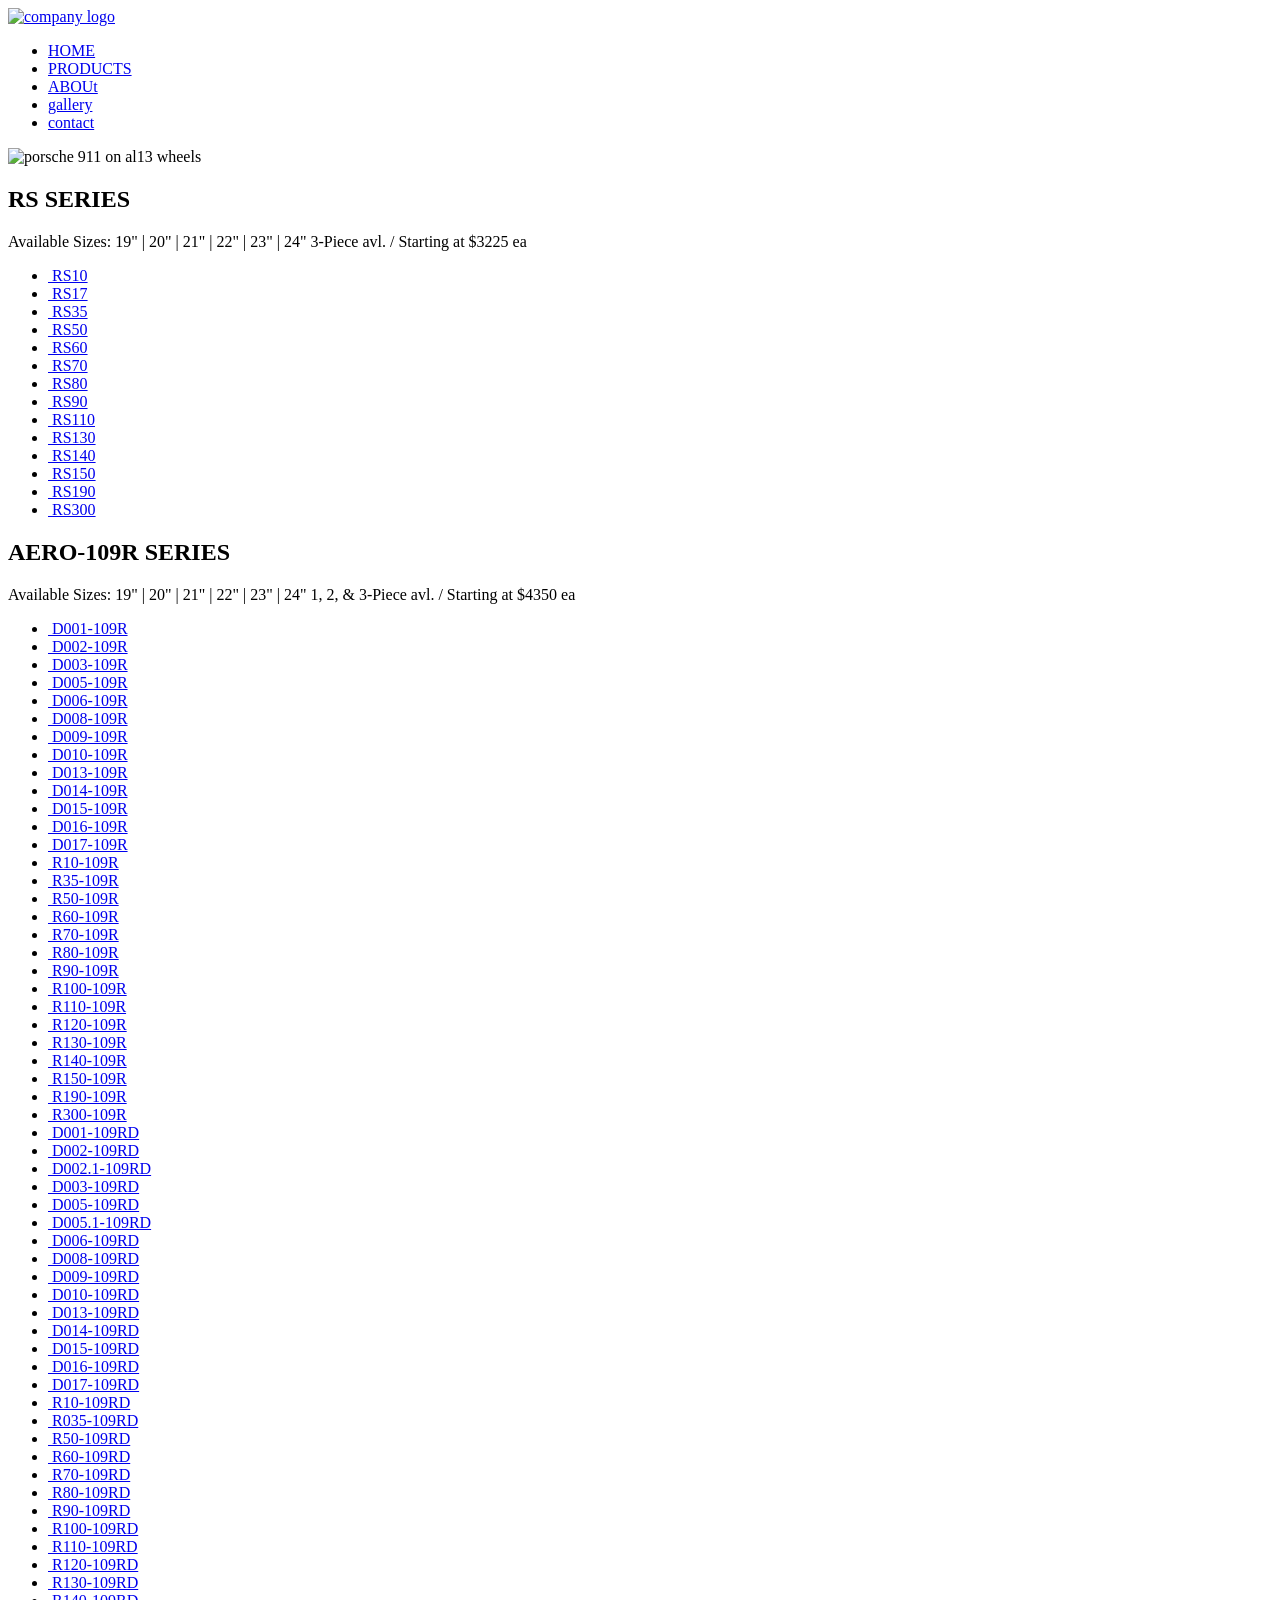
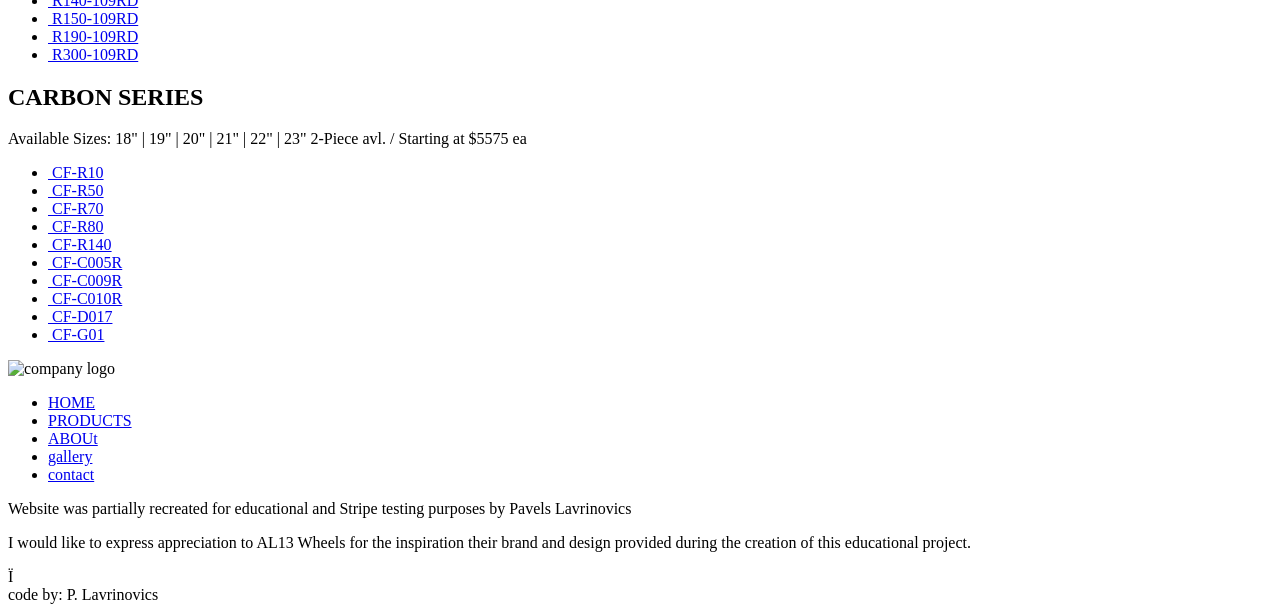
==== pages/products.html @ dd549a8f "Update products.html" ====
<!DOCTYPE html>
<html lang="en">

<head>
  <meta charset="UTF-8">
  <link rel="icon" type="image/png" href="../favicon/favicon-96x96.png" sizes="96x96" />
  <link rel="icon" type="image/svg+xml" href="../favicon/favicon.svg" />
  <link rel="shortcut icon" href="../favicon/favicon.ico" />
  <link rel="apple-touch-icon" sizes="180x180" href="../favicon/apple-touch-icon.png" />
  <link rel="manifest" href="../favicon/site.webmanifest" />
  <link rel="stylesheet" href="../css/reset.css">
  <link rel="stylesheet" href="../css/header-footer-general.css">
  <link rel="stylesheet" href="../css/products.css">
  <meta name="viewport" content="width=device-width, initial-scale=1.0">
  <title>AL13 | PRODUCTS</title>
</head>

<body class="body">
  <div class="wrapper">

    <header class="header">
      <div class="container">
        <div class="header__inner">
          <nav class="header__nav">
            <a href="../index.html" class="header__logo"><img src="../img/al13-logo-light.png" alt="company logo"></a>
            <ul class="header__list">
              <li class="header__item">
                <a href="../index.html" class="header__link">HOME</a>
              </li>
              <li class="header__item">
                <a href="products.html" class="header__link">PRODUCTS</a>
              </li>
              <li class="header__item">
                <a href="#" class="header__link">ABOUt</a>
              </li>
              <li class="header__item">
                <a href="https://al13wheels.com/vehicle-gallery/" class="header__link">gallery</a>
              </li>
              <li class="header__item">
                <a href="#" class="header__link">contact</a>
              </li>
            </ul>
            <div class="burger-menu">
              <span></span>
            </div>
          </nav>
        </div>
      </div>
    </header>

    <main class="main">

      <section class="hero">
        <img loading="lazy" src="../img/wheel-gallery-banner.jpg" alt="porsche 911 on al13 wheels" class="hero__bg">
      </section>

      <section class="products">
        <div class="container">
          <div class="products__inner">
            <section class="series">
              <h2 class="series__title">RS SERIES</h2>
              <span class="series__sizes">Available Sizes: 19" | 20" | 21" | 22" | 23" | 24"</span>
              <span class="series__price">3-Piece avl. / Starting at $3225 ea</span>
              <span class="series__divider"></span>
              <ul class="series__list">
                <li>
                  <a href="product-page.html" class="series_item series_item--new">
                    <img loading="lazy" src="../img/products/RS-SERIES/RS10-800x800.jpg" alt=""
                      class="series__item-img">
                    <span class="series__item-title">RS10</span>
                  </a>
                </li>
                <li>
                  <a href="product-page.html" class="series_item series_item--new">
                    <img loading="lazy" src="../img/products/RS-SERIES/RS017-800x800.jpg" alt=""
                      class="series__item-img">
                    <span class="series__item-title">RS17</span>
                  </a>
                </li>
                <li>
                  <a href="product-page.html" class="series_item series_item--new">
                    <img loading="lazy" src="../img/products/RS-SERIES/RS35-800x800.jpg" alt=""
                      class="series__item-img">
                    <span class="series__item-title">RS35</span>
                  </a>
                </li>
                <li>
                  <a href="product-page.html" class="series_item series_item--new">
                    <img loading="lazy" src="../img/products/RS-SERIES/RS50-800x800.jpg" alt=""
                      class="series__item-img">
                    <span class="series__item-title">RS50</span>
                  </a>
                </li>
                <li>
                  <a href="product-page.html" class="series_item series_item--new">
                    <img loading="lazy" src="../img/products/RS-SERIES/RS60-800x800.jpg" alt=""
                      class="series__item-img">
                    <span class="series__item-title">RS60</span>
                  </a>
                </li>
                <li>
                  <a href="product-page.html" class="series_item series_item--new">
                    <img loading="lazy" src="../img/products/RS-SERIES/RS70-800x800.jpg" alt=""
                      class="series__item-img">
                    <span class="series__item-title">RS70</span>
                  </a>
                </li>
                <li>
                  <a href="product-page.html" class="series_item series_item--new">
                    <img loading="lazy" src="../img/products/RS-SERIES/RS80-800x800.jpg" alt=""
                      class="series__item-img">
                    <span class="series__item-title">RS80</span>
                  </a>
                </li>
                <li>
                  <a href="product-page.html" class="series_item series_item--new">
                    <img loading="lazy" src="../img/products/RS-SERIES/RS90-800x800.jpg" alt=""
                      class="series__item-img">
                    <span class="series__item-title">RS90</span>
                  </a>
                </li>
                <li>
                  <a href="product-page.html" class="series_item series_item--new">
                    <img loading="lazy" src="../img/products/RS-SERIES/RS110-800x800.jpg" alt=""
                      class="series__item-img">
                    <span class="series__item-title">RS110</span>
                  </a>
                </li>
                <li>
                  <a href="product-page.html" class="series_item series_item--new">
                    <img loading="lazy" src="../img/products/RS-SERIES/RS130-800x800.jpg" alt=""
                      class="series__item-img">
                    <span class="series__item-title">RS130</span>
                  </a>
                </li>
                <li>
                  <a href="product-page.html" class="series_item series_item--new">
                    <img loading="lazy" src="../img/products/RS-SERIES/RS140-800x800.jpg" alt=""
                      class="series__item-img">
                    <span class="series__item-title">RS140</span>
                  </a>
                </li>
                <li>
                  <a href="product-page.html" class="series_item series_item--new">
                    <img loading="lazy" src="../img/products/RS-SERIES/RS150-800x800.jpg" alt=""
                      class="series__item-img">
                    <span class="series__item-title">RS150</span>
                  </a>
                </li>
                <li>
                  <a href="product-page.html" class="series_item series_item--new">
                    <img loading="lazy" src="../img/products/RS-SERIES/RS190-800x800.jpg" alt=""
                      class="series__item-img">
                    <span class="series__item-title">RS190</span>
                  </a>
                </li>
                <li>
                  <a href="product-page.html" class="series_item series_item--new">
                    <img loading="lazy" src="../img/products/RS-SERIES/RS300-800x800.jpg" alt=""
                      class="series__item-img">
                    <span class="series__item-title">RS300</span>
                  </a>
                </li>
              </ul>
            </section>
            <section class="series">
              <h2 class="series__title">AERO-109R SERIES</h2>
              <span class="series__sizes">Available Sizes: 19" | 20" | 21" | 22" | 23" | 24"</span>
              <span class="series__price">1, 2, & 3-Piece avl. / Starting at $4350 ea</span>
              <span class="series__divider"></span>
              <ul class="series__list">

                <li>
                  <a href="product-page.html" class="series_item">
                    <img loading="lazy" src="../img/products/AERO-SERIES/D001-109R-800x800.jpg" alt=""
                      class="series__item-img">
                    <span class="series__item-title">D001-109R</span>
                  </a>
                </li>
                <li>
                  <a href="product-page.html" class="series_item">
                    <img loading="lazy" src="../img/products/AERO-SERIES/D002-109R-800x800.jpg" alt=""
                      class="series__item-img">
                    <span class="series__item-title">D002-109R</span>
                  </a>
                </li>
                <li>
                  <a href="product-page.html" class="series_item">
                    <img loading="lazy" src="../img/products/AERO-SERIES/D003-109R-800x800.jpg" alt=""
                      class="series__item-img">
                    <span class="series__item-title">D003-109R</span>
                  </a>
                </li>
                <li>
                  <a href="product-page.html" class="series_item">
                    <img loading="lazy" src="../img/products/AERO-SERIES/D005-109R-800x800.jpg" alt=""
                      class="series__item-img">
                    <span class="series__item-title">D005-109R</span>
                  </a>
                </li>
                <li>
                  <a href="product-page.html" class="series_item">
                    <img loading="lazy" src="../img/products/AERO-SERIES/D006-109R-800x800.jpg" alt=""
                      class="series__item-img">
                    <span class="series__item-title">D006-109R</span>
                  </a>
                </li>
                <li>
                  <a href="product-page.html" class="series_item">
                    <img loading="lazy" src="../img/products/AERO-SERIES/D008-109R-800x800.jpg" alt=""
                      class="series__item-img">
                    <span class="series__item-title">D008-109R</span>
                  </a>
                </li>
                <li>
                  <a href="product-page.html" class="series_item">
                    <img loading="lazy" src="../img/products/AERO-SERIES/D009-109R-800x800.jpg" alt=""
                      class="series__item-img">
                    <span class="series__item-title">D009-109R</span>
                  </a>
                </li>
                <li>
                  <a href="product-page.html" class="series_item">
                    <img loading="lazy" src="../img/products/AERO-SERIES/D010-109R-800x800.jpg" alt=""
                      class="series__item-img">
                    <span class="series__item-title">D010-109R</span>
                  </a>
                </li>
                <li>
                  <a href="product-page.html" class="series_item">
                    <img loading="lazy" src="../img/products/AERO-SERIES/D013-109R-800x800.jpg" alt=""
                      class="series__item-img">
                    <span class="series__item-title">D013-109R</span>
                  </a>
                </li>
                <li>
                  <a href="product-page.html" class="series_item">
                    <img loading="lazy" src="../img/products/AERO-SERIES/D014-109R-800x800.jpg" alt=""
                      class="series__item-img">
                    <span class="series__item-title">D014-109R</span>
                  </a>
                </li>
                <li>
                  <a href="product-page.html" class="series_item">
                    <img loading="lazy" src="../img/products/AERO-SERIES/D015-109R-800x800.jpg" alt=""
                      class="series__item-img">
                    <span class="series__item-title">D015-109R</span>
                  </a>
                </li>
                <li>
                  <a href="product-page.html" class="series_item">
                    <img loading="lazy" src="../img/products/AERO-SERIES/D016-109R-800x800.jpg" alt=""
                      class="series__item-img">
                    <span class="series__item-title">D016-109R</span>
                  </a>
                </li>
                <li>
                  <a href="product-page.html" class="series_item">
                    <img loading="lazy" src="../img/products/AERO-SERIES/D017-109R-800x800.jpg" alt=""
                      class="series__item-img">
                    <span class="series__item-title">D017-109R</span>
                  </a>
                </li>
                <li>
                  <a href="product-page.html" class="series_item">
                    <img loading="lazy" src="../img/products/AERO-SERIES/R10-109R-800x800.jpg" alt=""
                      class="series__item-img">
                    <span class="series__item-title">R10-109R</span>
                  </a>
                </li>
                <li>
                  <a href="product-page.html" class="series_item">
                    <img loading="lazy" src="../img/products/AERO-SERIES/R35-109R-800x800.jpg" alt=""
                      class="series__item-img">
                    <span class="series__item-title">R35-109R</span>
                  </a>
                </li>
                <li>
                  <a href="product-page.html" class="series_item">
                    <img loading="lazy" src="../img/products/AERO-SERIES/R50-109R-800x800.jpg" alt=""
                      class="series__item-img">
                    <span class="series__item-title">R50-109R</span>
                  </a>
                </li>
                <li>
                  <a href="product-page.html" class="series_item">
                    <img loading="lazy" src="../img/products/AERO-SERIES/R60-109R-800x800.jpg" alt=""
                      class="series__item-img">
                    <span class="series__item-title">R60-109R</span>
                  </a>
                </li>
                <li>
                  <a href="product-page.html" class="series_item">
                    <img loading="lazy" src="../img/products/AERO-SERIES/R70-109R-800x800.jpg" alt=""
                      class="series__item-img">
                    <span class="series__item-title">R70-109R</span>
                  </a>
                </li>
                <li>
                  <a href="product-page.html" class="series_item">
                    <img loading="lazy" src="../img/products/AERO-SERIES/R80-109R-800x800.jpg" alt=""
                      class="series__item-img">
                    <span class="series__item-title">R80-109R</span>
                  </a>
                </li>
                <li>
                  <a href="product-page.html" class="series_item">
                    <img loading="lazy" src="../img/products/AERO-SERIES/R90-109R-800x800.jpg" alt=""
                      class="series__item-img">
                    <span class="series__item-title">R90-109R</span>
                  </a>
                </li>
                <li>
                  <a href="product-page.html" class="series_item">
                    <img loading="lazy" src="../img/products/AERO-SERIES/R100-109R-800x800.jpg" alt=""
                      class="series__item-img">
                    <span class="series__item-title">R100-109R</span>
                  </a>
                </li>
                <li>
                  <a href="product-page.html" class="series_item">
                    <img loading="lazy" src="../img/products/AERO-SERIES/R110-109R-800x800.jpg" alt=""
                      class="series__item-img">
                    <span class="series__item-title">R110-109R</span>
                  </a>
                </li>
                <li>
                  <a href="product-page.html" class="series_item">
                    <img loading="lazy" src="../img/products/AERO-SERIES/R120-109R-800x800.jpg" alt=""
                      class="series__item-img">
                    <span class="series__item-title">R120-109R</span>
                  </a>
                </li>
                <li>
                  <a href="product-page.html" class="series_item">
                    <img loading="lazy" src="../img/products/AERO-SERIES/R130-109R-800x800.jpg" alt=""
                      class="series__item-img">
                    <span class="series__item-title">R130-109R</span>
                  </a>
                </li>
                <li>
                  <a href="product-page.html" class="series_item">
                    <img loading="lazy" src="../img/products/AERO-SERIES/R140-109R-800x800.jpg" alt=""
                      class="series__item-img">
                    <span class="series__item-title">R140-109R</span>
                  </a>
                </li>
                <li>
                  <a href="product-page.html" class="series_item">
                    <img loading="lazy" src="../img/products/AERO-SERIES/R150-109R-800x800.jpg" alt=""
                      class="series__item-img">
                    <span class="series__item-title">R150-109R</span>
                  </a>
                </li>
                <li>
                  <a href="product-page.html" class="series_item">
                    <img loading="lazy" src="../img/products/AERO-SERIES/R190-109R.111-800x800.jpg" alt=""
                      class="series__item-img">
                    <span class="series__item-title">R190-109R</span>
                  </a>
                </li>
                <li>
                  <a href="product-page.html" class="series_item">
                    <img loading="lazy" src="../img/products/AERO-SERIES/R300-109R-800x800.jpg" alt=""
                      class="series__item-img">
                    <span class="series__item-title">R300-109R</span>
                  </a>
                </li>
                <li>
                  <a href="product-page.html" class="series_item">
                    <img loading="lazy" src="../img/products/AERO-SERIES/D001-109RD-800x800.jpg" alt=""
                      class="series__item-img">
                    <span class="series__item-title">D001-109RD</span>
                  </a>
                </li>
                <li>
                  <a href="product-page.html" class="series_item">
                    <img loading="lazy" src="../img/products/AERO-SERIES/D002-109RD-800x800.jpg" alt=""
                      class="series__item-img">
                    <span class="series__item-title">D002-109RD</span>
                  </a>
                </li>
                <li>
                  <a href="product-page.html" class="series_item">
                    <img loading="lazy" src="../img/products/AERO-SERIES/D002.1-109RD-800x800.jpg" alt=""
                      class="series__item-img">
                    <span class="series__item-title">D002.1-109RD</span>
                  </a>
                </li>
                <li>
                  <a href="product-page.html" class="series_item">
                    <img loading="lazy" src="../img/products/AERO-SERIES/D003-109RD-800x800.jpg" alt=""
                      class="series__item-img">
                    <span class="series__item-title">D003-109RD</span>
                  </a>
                </li>
                <li>
                  <a href="product-page.html" class="series_item">
                    <img loading="lazy" src="../img/products/AERO-SERIES/D005-109RD-800x800.jpg" alt=""
                      class="series__item-img">
                    <span class="series__item-title">D005-109RD</span>
                  </a>
                </li>
                <li>
                  <a href="product-page.html" class="series_item">
                    <img loading="lazy" src="../img/products/AERO-SERIES/D005.1-109RD-800x800.jpg" alt=""
                      class="series__item-img">
                    <span class="series__item-title">D005.1-109RD</span>
                  </a>
                </li>
                <li>
                  <a href="product-page.html" class="series_item">
                    <img loading="lazy" src="../img/products/AERO-SERIES/D006-109RD-800x800.jpg" alt=""
                      class="series__item-img">
                    <span class="series__item-title">D006-109RD</span>
                  </a>
                </li>
                <li>
                  <a href="product-page.html" class="series_item">
                    <img loading="lazy" src="../img/products/AERO-SERIES/D008-109RD-800x800.jpg" alt=""
                      class="series__item-img">
                    <span class="series__item-title">D008-109RD</span>
                  </a>
                </li>
                <li>
                  <a href="product-page.html" class="series_item">
                    <img loading="lazy" src="../img/products/AERO-SERIES/D009-109RD-800x800.jpg" alt=""
                      class="series__item-img">
                    <span class="series__item-title">D009-109RD</span>
                  </a>
                </li>
                <li>
                  <a href="product-page.html" class="series_item">
                    <img loading="lazy" src="../img/products/AERO-SERIES/D010-109RD-800x800.jpg" alt=""
                      class="series__item-img">
                    <span class="series__item-title">D010-109RD</span>
                  </a>
                </li>
                <li>
                  <a href="product-page.html" class="series_item">
                    <img loading="lazy" src="../img/products/AERO-SERIES/D013-109RD-800x800.jpg" alt=""
                      class="series__item-img">
                    <span class="series__item-title">D013-109RD</span>
                  </a>
                </li>
                <li>
                  <a href="product-page.html" class="series_item">
                    <img loading="lazy" src="../img/products/AERO-SERIES/D014-109RD-800x800.jpg" alt=""
                      class="series__item-img">
                    <span class="series__item-title">D014-109RD</span>
                  </a>
                </li>
                <li>
                  <a href="product-page.html" class="series_item">
                    <img loading="lazy" src="../img/products/AERO-SERIES/D015-109RD-800x800.jpg" alt=""
                      class="series__item-img">
                    <span class="series__item-title">D015-109RD</span>
                  </a>
                </li>
                <li>
                  <a href="product-page.html" class="series_item">
                    <img loading="lazy" src="../img/products/AERO-SERIES/D016-109RD-800x800.jpg" alt=""
                      class="series__item-img">
                    <span class="series__item-title">D016-109RD</span>
                  </a>
                </li>
                <li>
                  <a href="product-page.html" class="series_item">
                    <img loading="lazy" src="../img/products/AERO-SERIES/D017-109RD-800x800.jpg" alt=""
                      class="series__item-img">
                    <span class="series__item-title">D017-109RD</span>
                  </a>
                </li>
                <li>
                  <a href="product-page.html" class="series_item">
                    <img loading="lazy" src="../img/products/AERO-SERIES/R10-109RD-800x800.jpg" alt=""
                      class="series__item-img">
                    <span class="series__item-title">R10-109RD</span>
                  </a>
                </li>
                <li>
                  <a href="product-page.html" class="series_item">
                    <img loading="lazy" src="../img/products/AERO-SERIES/R035-109RD-800x800.jpg" alt=""
                      class="series__item-img">
                    <span class="series__item-title">R035-109RD</span>
                  </a>
                </li>
                <li>
                  <a href="product-page.html" class="series_item">
                    <img loading="lazy" src="../img/products/AERO-SERIES/R50-109RD-800x800.jpg" alt=""
                      class="series__item-img">
                    <span class="series__item-title">R50-109RD</span>
                  </a>
                </li>
                <li>
                  <a href="product-page.html" class="series_item">
                    <img loading="lazy" src="../img/products/AERO-SERIES/R60-109RD-800x800.jpg" alt=""
                      class="series__item-img">
                    <span class="series__item-title">R60-109RD</span>
                  </a>
                </li>
                <li>
                  <a href="product-page.html" class="series_item">
                    <img loading="lazy" src="../img/products/AERO-SERIES/R70-109RD-800x800.jpg" alt=""
                      class="series__item-img">
                    <span class="series__item-title">R70-109RD</span>
                  </a>
                </li>
                <li>
                  <a href="product-page.html" class="series_item">
                    <img loading="lazy" src="../img/products/AERO-SERIES/R80-109RD-800x800.jpg" alt=""
                      class="series__item-img">
                    <span class="series__item-title">R80-109RD</span>
                  </a>
                </li>
                <li>
                  <a href="product-page.html" class="series_item">
                    <img loading="lazy" src="../img/products/AERO-SERIES/R90-109RD-800x800.jpg" alt=""
                      class="series__item-img">
                    <span class="series__item-title">R90-109RD</span>
                  </a>
                </li>
                <li>
                  <a href="product-page.html" class="series_item">
                    <img loading="lazy" src="../img/products/AERO-SERIES/R100-109RD-800x800.jpg" alt=""
                      class="series__item-img">
                    <span class="series__item-title">R100-109RD</span>
                  </a>
                </li>
                <li>
                  <a href="product-page.html" class="series_item">
                    <img loading="lazy" src="../img/products/AERO-SERIES/R110-109RD-800x800.jpg" alt=""
                      class="series__item-img">
                    <span class="series__item-title">R110-109RD</span>
                  </a>
                </li>
                <li>
                  <a href="product-page.html" class="series_item">
                    <img loading="lazy" src="../img/products/AERO-SERIES/R120-109RD-800x800.jpg" alt=""
                      class="series__item-img">
                    <span class="series__item-title">R120-109RD</span>
                  </a>
                </li>
                <li>
                  <a href="product-page.html" class="series_item">
                    <img loading="lazy" src="../img/products/AERO-SERIES/R130-109RD-800x800.jpg" alt=""
                      class="series__item-img">
                    <span class="series__item-title">R130-109RD</span>
                  </a>
                </li>
                <li>
                  <a href="product-page.html" class="series_item">
                    <img loading="lazy" src="../img/products/AERO-SERIES/R140-109RD-800x800.jpg" alt=""
                      class="series__item-img">
                    <span class="series__item-title">R140-109RD</span>
                  </a>
                </li>
                <li>
                  <a href="product-page.html" class="series_item">
                    <img loading="lazy" src="../img/products/AERO-SERIES/R150-109RD-800x800.jpg" alt=""
                      class="series__item-img">
                    <span class="series__item-title">R150-109RD</span>
                  </a>
                </li>
                <li>
                  <a href="product-page.html" class="series_item">
                    <img loading="lazy" src="../img/products/AERO-SERIES/R190-109RD-800x800.jpg" alt=""
                      class="series__item-img">
                    <span class="series__item-title">R190-109RD</span>
                  </a>
                </li>
                <li>
                  <a href="product-page.html" class="series_item">
                    <img loading="lazy" src="../img/products/AERO-SERIES/R300-109RD-800x800.jpg" alt=""
                      class="series__item-img">
                    <span class="series__item-title">R300-109RD</span>
                  </a>
                </li>




              </ul>
            </section>
            <section class="series">
              <h2 class="series__title">CARBON SERIES</h2>
              <span class="series__sizes">Available Sizes: 18" | 19" | 20" | 21" | 22" | 23"</span>
              <span class="series__price">2-Piece avl. / Starting at $5575 ea</span>
              <span class="series__divider"></span>
              <ul class="series__list">
                <li>
                  <a href="product-page.html" class="series_item">
                    <img loading="lazy"
                      src="../img/products/CARBON-SERIES/AL13-R010-CFR-CARBON-FIBER-FORGED-standard-400x400-1.jpg"
                      alt="" class="series__item-img">
                    <span class="series__item-title">CF-R10</span>
                  </a>
                </li>
                <li>
                  <a href="product-page.html" class="series_item">
                    <img loading="lazy" src="../img/products/CARBON-SERIES/CF-R50-angle-800x800.jpg" alt=""
                      class="series__item-img">
                    <span class="series__item-title">CF-R50</span>
                  </a>
                </li>
                <li>
                  <a href="product-page.html" class="series_item">
                    <img loading="lazy" src="../img/products/CARBON-SERIES/CF-R70-forgedcarbon-bronze-angle-800x800.jpg"
                      alt="" class="series__item-img">
                    <span class="series__item-title">CF-R70</span>
                  </a>
                </li>
                <li>
                  <a href="product-page.html" class="series_item">
                    <img loading="lazy" src="../img/products/CARBON-SERIES/CF-R80-forgedcarbon-black-angle-800x800.jpg"
                      alt="" class="series__item-img">
                    <span class="series__item-title">CF-R80</span>
                  </a>
                </li>
                <li>
                  <a href="product-page.html" class="series_item">
                    <img loading="lazy" src="../img/products/CARBON-SERIES/CF-R140-forgedcarbon-angle-800x800.jpg"
                      alt="" class="series__item-img">
                    <span class="series__item-title">CF-R140</span>
                  </a>
                </li>
                <li>
                  <a href="product-page.html" class="series_item">
                    <img loading="lazy" src="../img/products/CARBON-SERIES/CF-C005R-dymag-angle-800x800.jpg" alt=""
                      class="series__item-img">
                    <span class="series__item-title">CF-C005R</span>
                  </a>
                </li>
                <li>
                  <a href="product-page.html" class="series_item">
                    <img loading="lazy" src="../img/products/CARBON-SERIES/CFDC009-satinblack-angle3.jpg" alt=""
                      class="series__item-img">
                    <span class="series__item-title">CF-C009R</span>
                  </a>
                </li>
                <li>
                  <a href="product-page.html" class="series_item">
                    <img loading="lazy" src="../img/products/CARBON-SERIES/DCMESH-2-400x400-1.jpg" alt=""
                      class="series__item-img">
                    <span class="series__item-title">CF-C010R</span>
                  </a>
                </li>
                <li>
                  <a href="product-page.html" class="series_item">
                    <img loading="lazy" src="../img/products/CARBON-SERIES/CF-DT017-satinblack-angle-800x800.jpg" alt=""
                      class="series__item-img">
                    <span class="series__item-title">CF-D017</span>
                  </a>
                </li>
                <li>
                  <a href="product-page.html" class="series_item">
                    <img loading="lazy" src="../img/products/CARBON-SERIES/CFG01-gintani-dymag-angle-800x800.jpg" alt=""
                      class="series__item-img">
                    <span class="series__item-title">CF-G01</span>
                  </a>
                </li>




              </ul>
            </section>
          </div>
        </div>
      </section>

    </main>

    <footer class="footer">
      <div class="container">
        <img src="../img/footer-logo.png" alt="company logo" class="footer__logo">
        <div class="footer__inner">
          <ul class="footer__list">
            <li class="footer__item"><a href="../index.html">HOME</a></li>
            <li class="footer__item"><a href="products.html">PRODUCTS</a></li>
            <li class="footer__item"><a href="#">ABOUt</a></li>
            <li class="footer__item"><a href="https://al13wheels.com/vehicle-gallery/">gallery</a></li>
            <li class="footer__item"><a href="#">contact</a></li>
          </ul>
          <div class="footer__info">
            <p>Website was partially recreated for educational and Stripe testing purposes by Pavels Lavrinovics</p>
            <p>I would like to express appreciation to AL13 Wheels for the inspiration their brand
            and design provided during the creation of this educational project.</p>Ï
          </div>
        </div>
      </div>
      <div class="footer__bottom">
        <span>code by: P. Lavrinovics</span>
        <span class="footer__socials">
          <a href="#"><img src="../img/icons/instagram-light.svg" alt=""></a>
          <a href="#"><img src="../img/icons/github-light.svg" alt=""></a>
        </span>
      </div>
    </footer>

  </div>

  <script src="../js/burger-menu.js"></script>

</body>

</html>
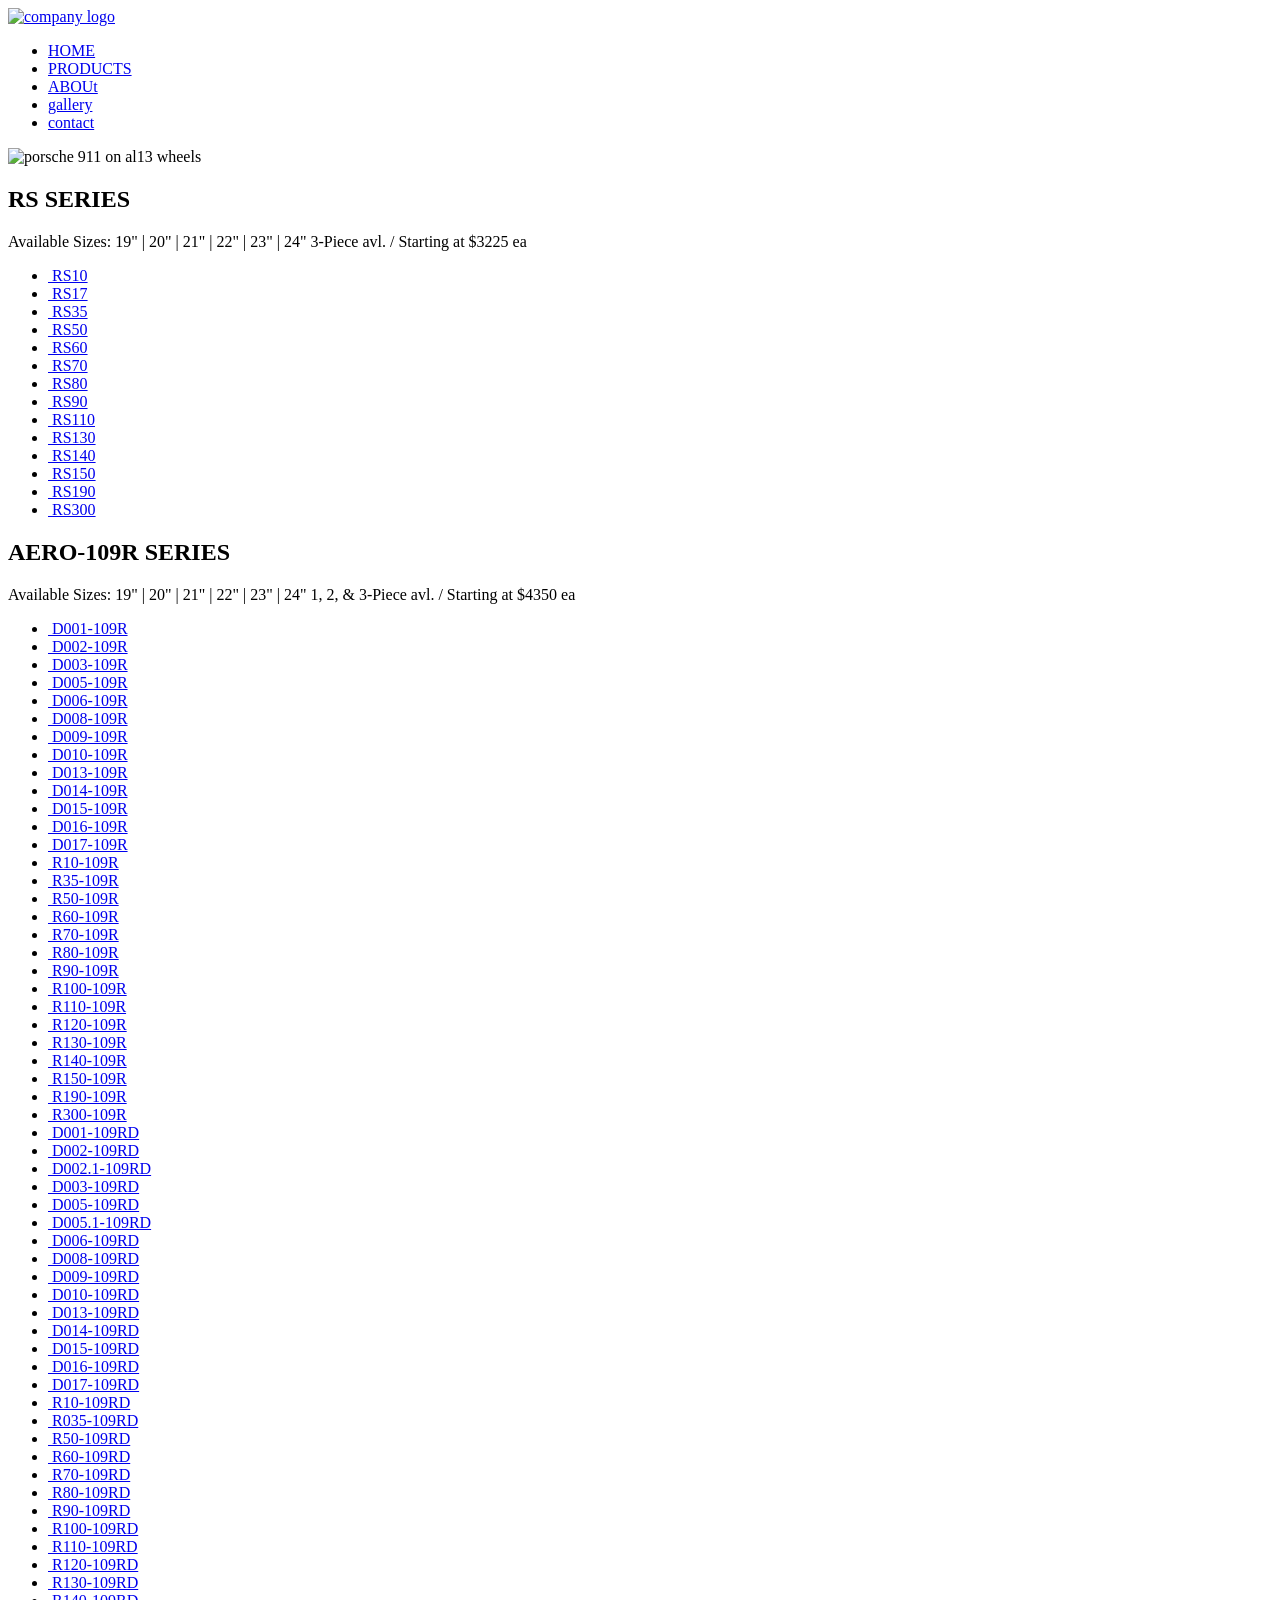
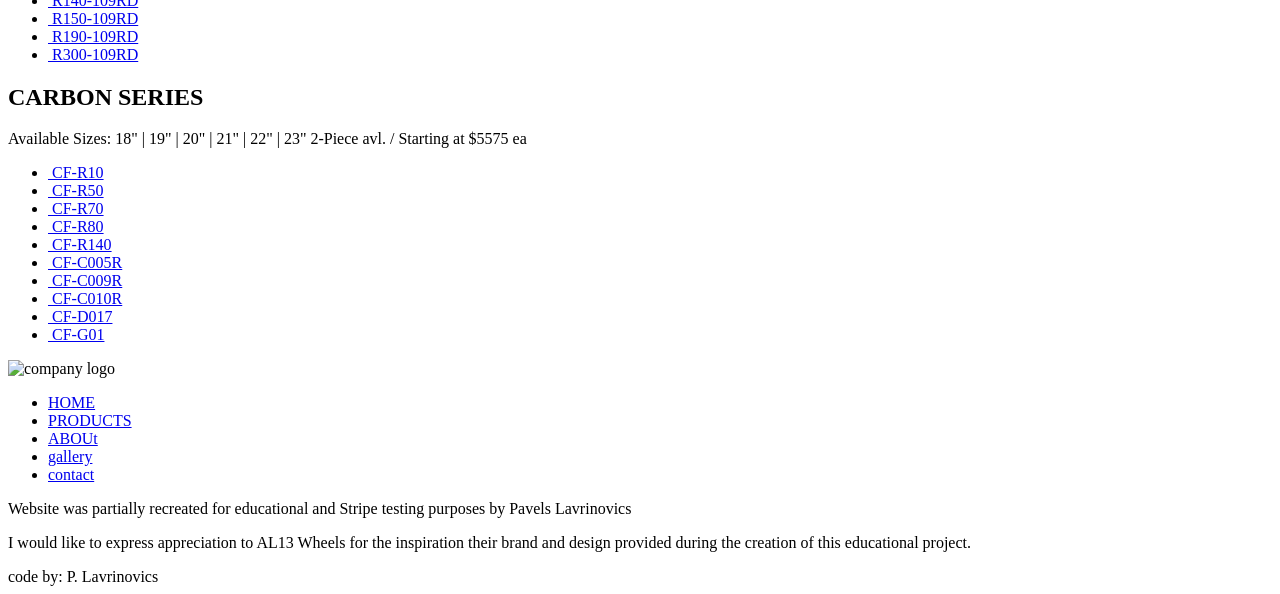
==== commit 7d8f5be9: "Update products.html" ====
--- a/pages/products.html
+++ b/pages/products.html
@@ -685,7 +685,7 @@
           <div class="footer__info">
             <p>Website was partially recreated for educational and Stripe testing purposes by Pavels Lavrinovics</p>
             <p>I would like to express appreciation to AL13 Wheels for the inspiration their brand
-            and design provided during the creation of this educational project.</p>Ï
+            and design provided during the creation of this educational project.</p>
           </div>
         </div>
       </div>
